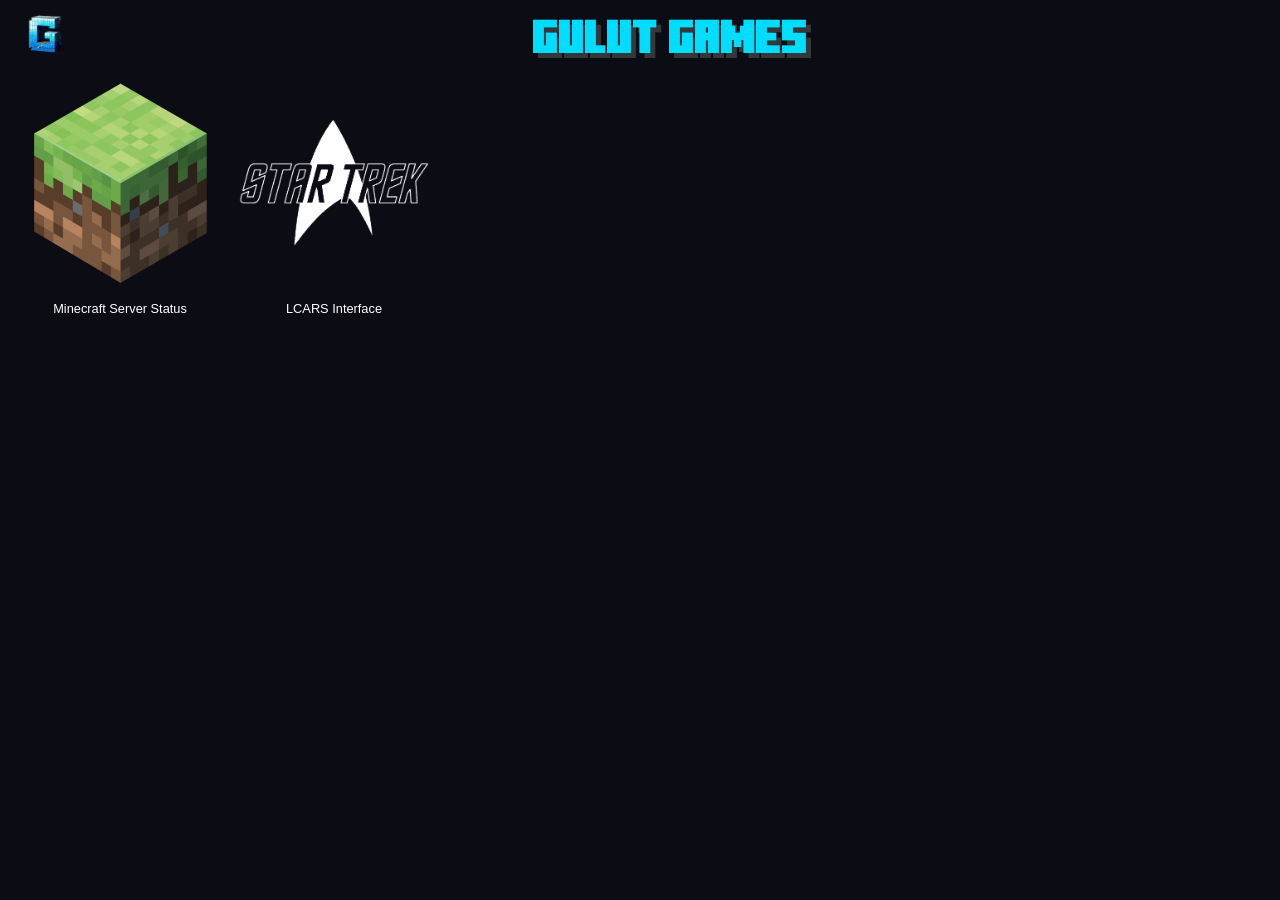
==== index.html @ e659deec "add files" ====
<!DOCTYPE html>
<html lang="en-US">
	<head>
		<title>Startseite</title>
		<link rel="icon" type="image/x-icon" href="assets/images/favicon.ico">
		<meta charset="utf-8">
		<meta name="viewport" content="width=device-width, initial-scale=1.0">
		<link rel="stylesheet" href="assets/style.css">
	</head>
	<body>
		<a href="index.html">
			<img class="logo" src="assets/images/GulutGames_Logo_AI-3D_no_background.png" alt="Logo">
		</a>
		<!--<select class="langselect">
			<option value="en_US">English</option>
			<option value="de_DE">Deutsch</option>
		</select>-->
		<h1>gulut games</h1>
		<br>
		<div>
			<a href="mcserver.html">
				<img class="entry" src="assets/images/mcserverlogo.png" alt="Minecraft Server Logo">
			</a>
			<br>
			<p id="entry1">Minecraft Server Status</p>
		</div>
		<div>
			<a href="lcars.html">
				<img class="entry" src="assets/images/startreklogo.png" alt="Star Trek Logo">
			</a>
			<br>
			<p id="entry2">LCARS Interface</p>
		</div>
	</body>
	<script src="assets/main.js"></script>
</html>
---- assets/style.css ----
body {
    background-color: #0c0c15;
}

@font-face {
    font-family: "Minecraft";
    src: url("font/minecraft-ten-font-cyrillic.ttf");
}
@keyframes title-animation {
    0% {color: #0c0c15; text-shadow: 5px 5px #0c0c15}
    100% {color: #00ddff; text-shadow: 5px 5px #363739}
}
div {
    float: left;
    margin: 0 0 10px 10px;
    font-family: arial, sans-serif;
    font-size: 1vw;
    text-align: center;
    color: white;
}
h1 {
    color: #00ddff;
    text-align: center;
    text-shadow: 5px 5px #333333;
    font-family: minecraft, courier new;
    animation-name: title-animation;
    animation-duration: 2.7s;
    animation-timing-function: ease-in-out;
    animation-fill-mode: forwards;
    margin: auto;
}
p {
    color: white;
    font-family: arial, sans-serif;
}
.entry:hover {
    box-shadow: 0 0 3px 3px white;
}
.entry {
    width: 200px;
    padding: 2px;
    max-width: 100%;
    height: auto;
}
.logo {
    float: left;
    width: 50px;
    max-width: 100%;
    height: auto;
    margin: 0 0 10px 10px;
}
.langselect {
    float: right;
    border-radius: 10%;
    width: 80px;
    max-width: 100%;
    height: 50px;
    padding: 5px;
    color: #0c0c15;
    background-color: rgb(35, 209, 218);
    font-family: arial, sans-serif;
}
.status-online {
    font-family: minecraft, courier new;
    font-size: xx-large;
    margin: 20px 0;
    color: #00ff00;
    animation: blink 2s infinite;
}
.status-offline {
    font-family: minecraft, courier new;
    font-size: xx-large;
    margin: 20px 0;
    color: #ff0000;
}
@keyframes blink {
    0% {opacity: 1}
    49%{opacity: 0}
    50% {opacity: 0}
}
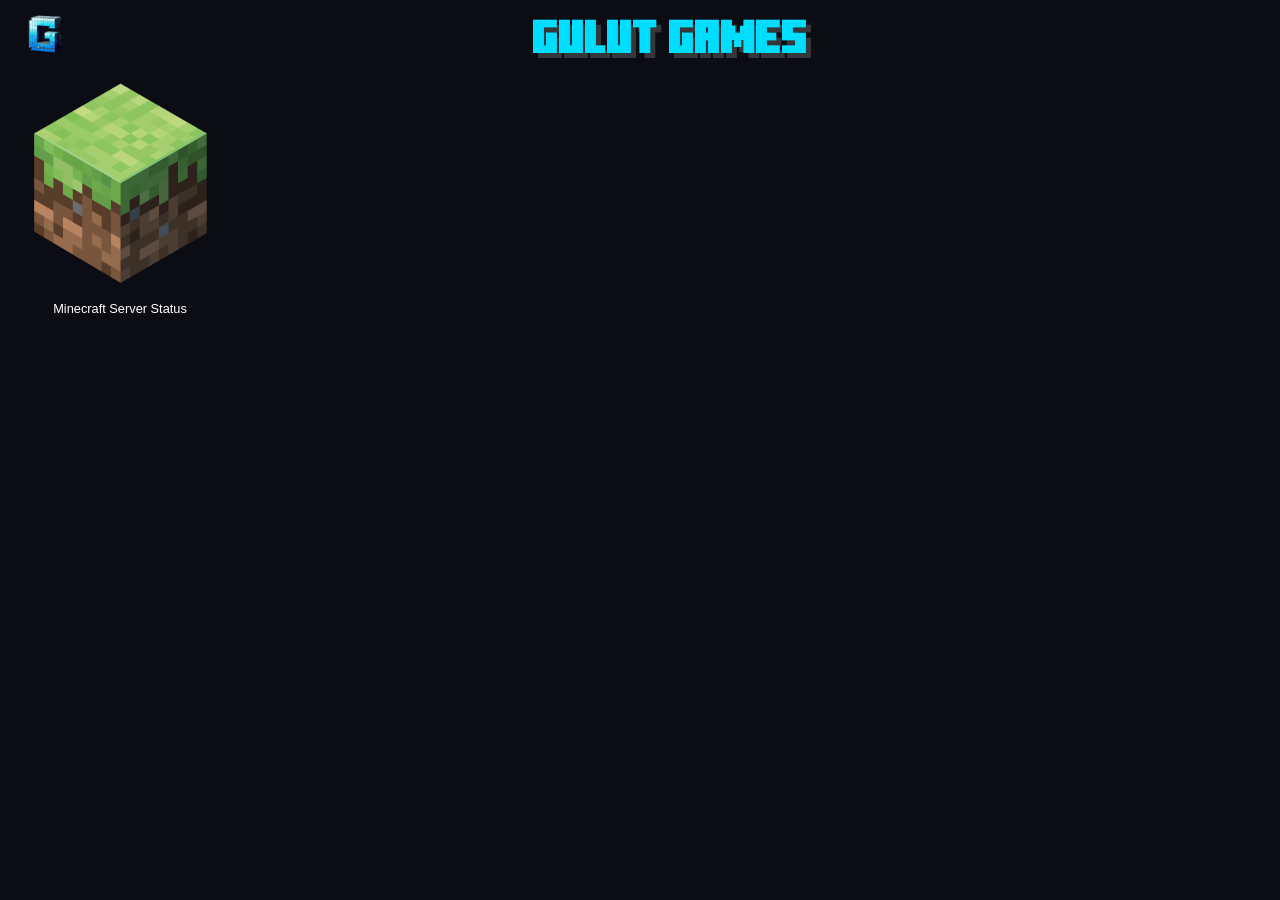
==== commit 2d8fafd9: "remove lcars button" ====
--- a/index.html
+++ b/index.html
@@ -24,13 +24,13 @@
 			<br>
 			<p id="entry1">Minecraft Server Status</p>
 		</div>
-		<div>
+		<!--<div>
 			<a href="lcars.html">
 				<img class="entry" src="assets/images/startreklogo.png" alt="Star Trek Logo">
 			</a>
 			<br>
 			<p id="entry2">LCARS Interface</p>
-		</div>
+		</div>-->
 	</body>
 	<script src="assets/main.js"></script>
 </html>
